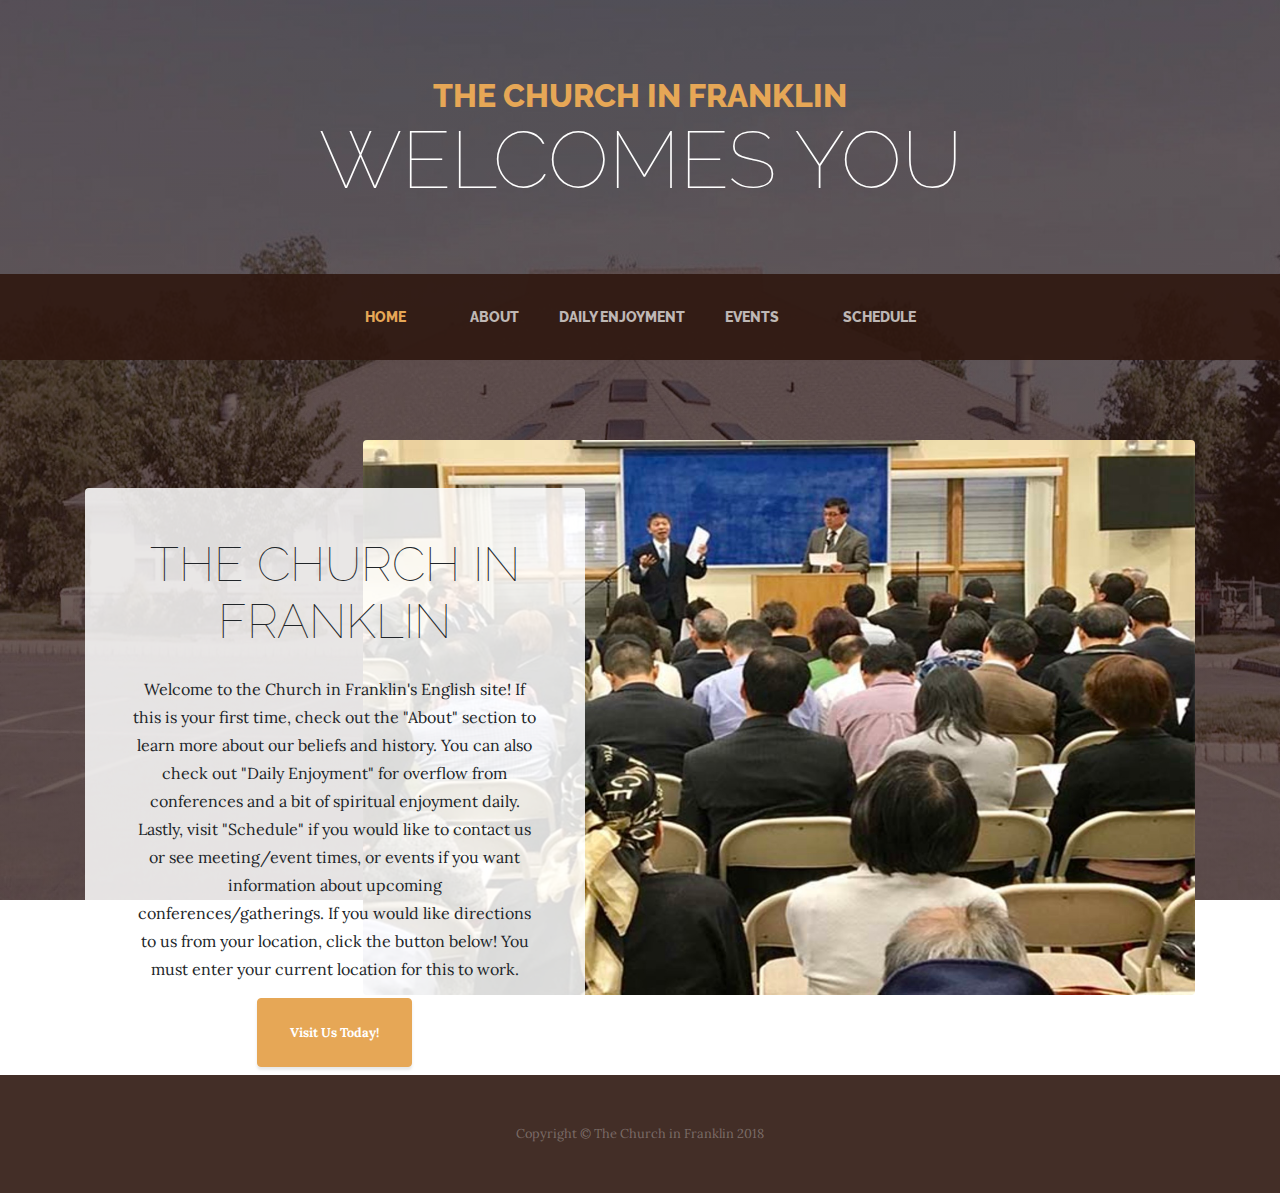
==== index.html @ 757ceb34 "Upload" ====
<!DOCTYPE html>
<html lang="en">

  <head>

    <meta charset="utf-8">
    <meta name="viewport" content="width=device-width, initial-scale=1, shrink-to-fit=no">
    <meta name="description" content="">
    <meta name="author" content="">

    <title>Church in Franklin | Home</title>

    <!-- Bootstrap core CSS -->
    <link href="vendor/bootstrap/css/bootstrap.min.css" rel="stylesheet">

    <!-- Custom fonts for this template -->
    <link href="https://fonts.googleapis.com/css?family=Raleway:100,100i,200,200i,300,300i,400,400i,500,500i,600,600i,700,700i,800,800i,900,900i" rel="stylesheet">
    <link href="https://fonts.googleapis.com/css?family=Lora:400,400i,700,700i" rel="stylesheet">

    <!-- Custom styles for this template -->
    <link href="css/business-casual.min.css" rel="stylesheet">

  </head>

  <body>

    <h1 class="site-heading text-center text-white d-none d-lg-block">
      <span class="site-heading-upper text-primary mb-3">The Church in Franklin</span>
      <span class="site-heading-lower">Welcomes You</span>
    </h1>

    <!-- Navigation -->
    <nav class="navbar navbar-expand-lg navbar-dark py-lg-4" id="mainNav">
      <div class="container">
        <a class="navbar-brand text-uppercase text-expanded font-weight-bold d-lg-none" href="#">Start Bootstrap</a>
        <button class="navbar-toggler" type="button" data-toggle="collapse" data-target="#navbarResponsive" aria-controls="navbarResponsive" aria-expanded="false" aria-label="Toggle navigation">
          <span class="navbar-toggler-icon"></span>
        </button>
        <div class="collapse navbar-collapse" id="navbarResponsive">
          <ul class="navbar-nav mx-auto">
            <li class="nav-item active px-lg-4">
              <a class="nav-link text-uppercase text-expanded" href="index.html">Home
                <span class="sr-only">(current)</span>
              </a>
            </li>
            <li class="nav-item px-lg-4">
              <a class="nav-link text-uppercase text-expanded" href="about.html">About</a>
            </li>
            <li class="nav-item px-lg4">
			   <a class="nav-link text-uppercase text-expanded" href="enjoyment.html">Daily Enjoyment</a>
            </li>
            <li class="nav-item px-lg-4">
              <a class="nav-link text-uppercase text-expanded" href="products.html">Events</a>
            </li>
            <li class="nav-item px-lg-4">
              <a class="nav-link text-uppercase text-expanded" href="store.html">Schedule</a>
            </li>
          </ul>
        </div>
      </div>
    </nav>

    <section class="page-section clearfix">
      <div class="container">
        <div class="intro">
          <img class="intro-img img-fluid mb-3 mb-lg-0 rounded" src="img/intro.jpg" alt="">
          <div class="intro-text left-0 text-center bg-faded p-5 rounded">
            <h2 class="section-heading mb-4">
              <span class="section-heading-lower">The Church in Franklin</span>
            </h2>
            <p class="mb-1">Welcome to the Church in Franklin's English site! If this is your first time, check out the "About" section to learn more about our beliefs and history. You can also check out "Daily Enjoyment" for overflow from conferences and a bit of spiritual enjoyment daily. Lastly, visit "Schedule" if you would like to contact us or see meeting/event times, or events if you want information about upcoming conferences/gatherings. If you would like directions to us from your location, click the button below! You must enter your current location for this to work. </p>
            <div class="intro-button mx-auto">
              <a class="btn btn-primary btn-xl" href="https://goo.gl/maps/5JtkmHSZZps">Visit Us Today!</a>
            </div>
          </div>
        </div>
      </div>
    </section>

    <footer class="footer text-faded text-center py-5">
      <div class="container">
        <p class="m-0 small">Copyright &copy; The Church in Franklin 2018</p>
      </div>
    </footer>

    <!-- Bootstrap core JavaScript -->
    <script src="vendor/jquery/jquery.min.js"></script>
    <script src="vendor/bootstrap/js/bootstrap.bundle.min.js"></script>

  </body>

</html>
---- css/business-casual.min.css ----
/*!
 * Start Bootstrap - Business Casual v5.0.0 (https://startbootstrap.com/template-overviews/business-casual)
 * Copyright 2013-2018 Start Bootstrap
 * Licensed under MIT (https://github.com/BlackrockDigital/startbootstrap-business-casual/blob/master/LICENSE)
 */body{font-family:Lora;background:-webkit-gradient(linear,left top,left bottom,from(rgba(0,10,0,.65))),url(../img/bg.jpg);background:linear-gradient(rgba(47,23,15,.65)),url(../img/bg.jpg);background-attachment:fixed;background-position:center;background-size:cover}h1,h2,h3,h4,h5,h6{font-family:Raleway}p{line-height:1.75}.text-faded{color:rgba(255,255,255,.3)}.site-heading{margin-top:5rem;margin-bottom:5rem;text-transform:uppercase;line-height:1;font-family:Raleway}.site-heading .site-heading-upper{display:block;font-size:2rem;font-weight:800}.site-heading .site-heading-lower{font-size:5rem;font-weight:100;line-height:4rem}.page-section{margin-top:5rem;margin-bottom:5rem}.section-heading{text-transform:uppercase}.section-heading .section-heading-upper{display:block;font-size:1rem;font-weight:800}.section-heading .section-heading-lower{display:block;font-size:3rem;font-weight:100}.bg-faded{background-color:rgba(255,255,255,.85)}#mainNav{background-color:rgba(47,23,15,.9);font-family:Raleway}#mainNav .navbar-brand{color:#e6a756}#mainNav .navbar-nav .nav-item .nav-link{color:rgba(255,255,255,.7);font-weight:800}#mainNav .navbar-nav .nav-item.active .nav-link{color:#e6a756}@media (min-width:992px){#mainNav .navbar-nav .nav-item .nav-link{font-size:.9rem}#mainNav .navbar-nav .nav-item .nav-link:hover{color:rgba(255,255,255,.4)}#mainNav .navbar-nav .nav-item.active .nav-link:hover{color:#e6a756}}.btn-xl{font-weight:700;font-size:.8rem;padding-top:1.5rem;padding-bottom:1.5rem;padding-left:2rem;padding-right:2rem}.intro{position:relative}@media (min-width:992px){.intro .intro-img{width:75%;float:right}.intro .intro-text{left:0;width:60%;margin-top:3rem;position:absolute}.intro .intro-text .intro-button{width:100%;left:0;position:absolute;bottom:-2rem}}@media (min-width:1200px){.intro .intro-text{width:45%}}.cta{padding-top:5rem;padding-bottom:5rem;background-color:rgba(230,167,86,.9)}.cta .cta-inner{position:relative;padding:3rem;margin:.5rem;background-color:rgba(255,255,255,.85)}.cta .cta-inner:before{border-radius:.5rem;content:'';position:absolute;top:-.5rem;bottom:-.5rem;left:-.5rem;right:-.5rem;border:.25rem solid rgba(255,255,255,.85)}@media (min-width:992px){.about-heading .about-heading-img{position:relative;z-index:0}.about-heading .about-heading-content{margin-top:-5rem;position:relative;z-index:1}}@media (min-width:992px){.product-item .product-item-title{position:relative;z-index:1;margin-bottom:-3rem}.product-item .product-item-img{position:relative;z-index:0;max-width:60vw}.product-item .product-item-description{position:relative;z-index:1;margin-top:-3rem;max-width:50vw}}.list-hours{font-size:.9rem}.list-hours .list-hours-item{border-bottom:1px solid rgba(230,167,86,.5);padding-bottom:.25rem;margin-bottom:1rem;font-style:italic}.list-hours .list-hours-item.today{font-weight:700;color:#e6a756}@media (min-width:992px){.list-hours{width:50%;font-size:1.1rem}}.address strong{font-size:1.2rem}.footer{background-color:rgba(47,23,15,.9)}.text-primary{color:#e6a756!important}.bg-primary{background-color:#e6a756!important}.btn{-webkit-box-shadow:0 3px 3px 0 rgba(33,37,41,.1);box-shadow:0 3px 3px 0 rgba(33,37,41,.1)}.btn-primary{background-color:#e6a756;border-color:#e6a756}.btn-primary:active,.btn-primary:focus,.btn-primary:hover{background-color:#df902a;border-color:#df902a}.font-weight-light{font-weight:100!important}
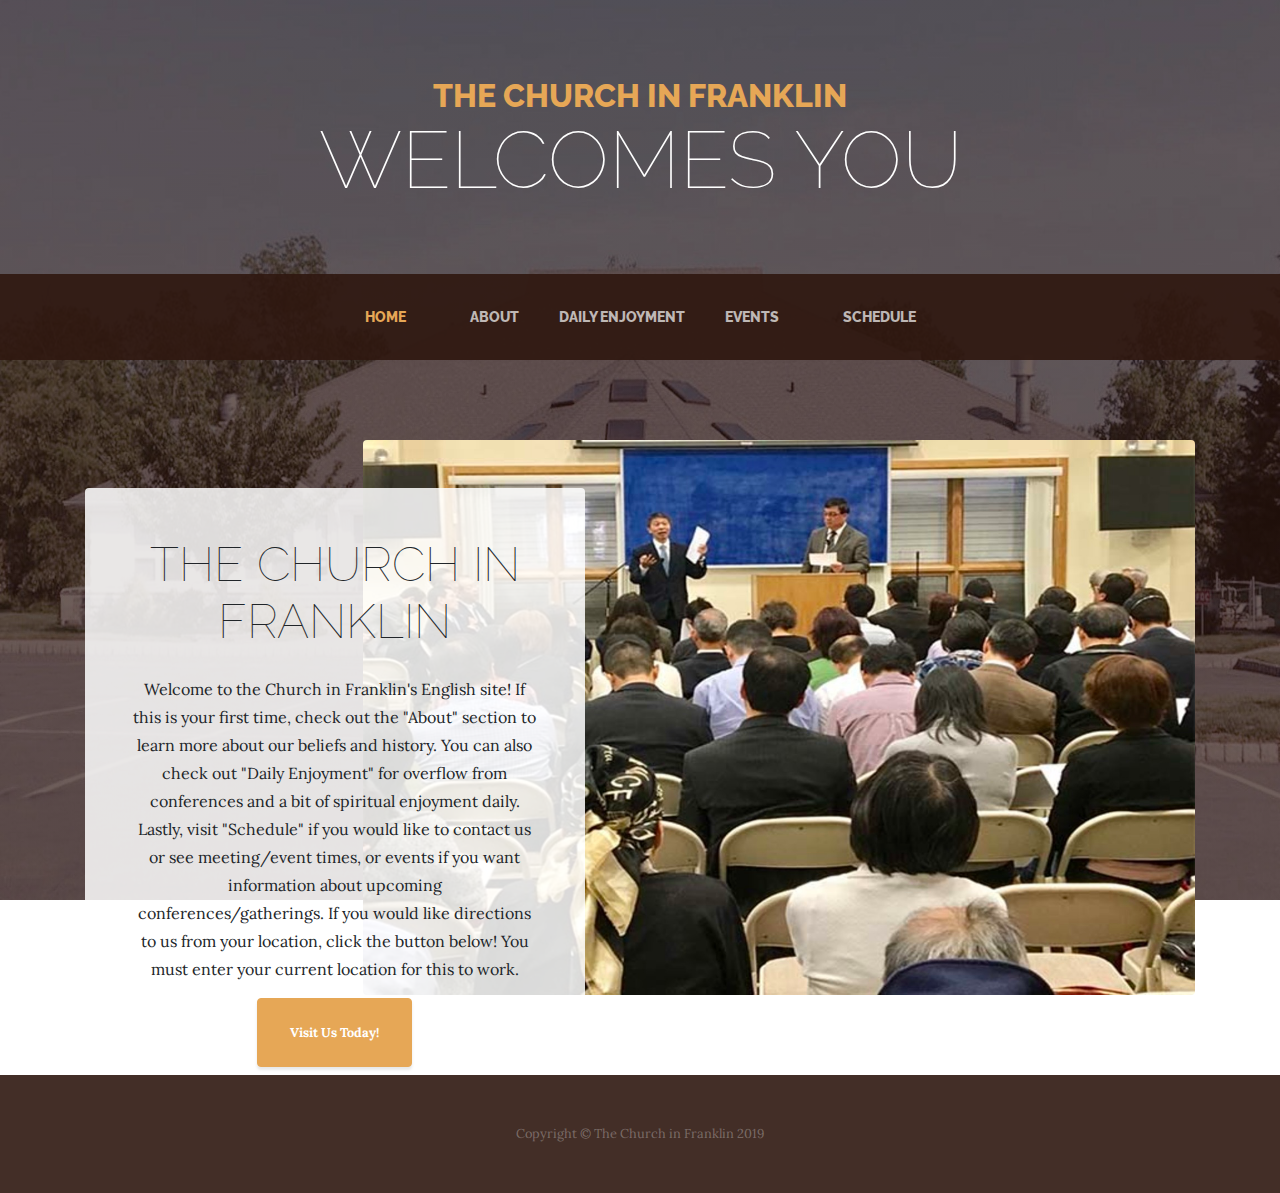
==== commit 3bc96ca0: "commit" ====
--- a/index.html
+++ b/index.html
@@ -79,7 +79,7 @@
 
     <footer class="footer text-faded text-center py-5">
       <div class="container">
-        <p class="m-0 small">Copyright &copy; The Church in Franklin 2018</p>
+        <p class="m-0 small">Copyright &copy; The Church in Franklin 2019</p>
       </div>
     </footer>
 
